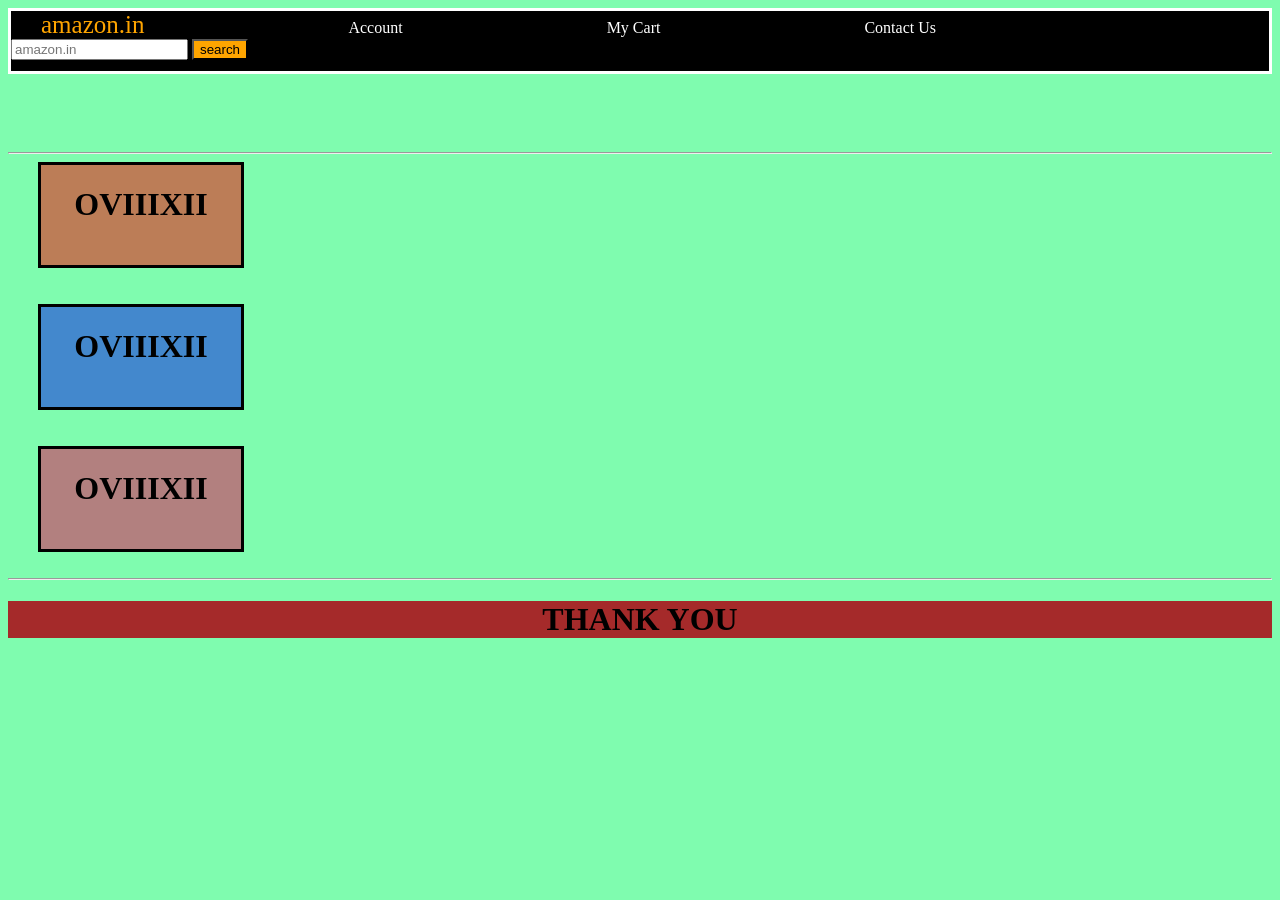
==== index.html @ a6637139 "added header & footer" ====
<!DOCTYPE html>
<html lang="en">
<head>
    <meta charset="UTF-8">
    <meta name="viewport" content="width=device-width, initial-scale=1.0">
    <title>Document</title>
    <link rel="stylesheet" href="style.css">

</head>
<body>

    <header>
        
        <div id="navbar">
            <nav>
                <a id="logo" placeholder="amazon.in">amazon.in</a>
                <a href="#" placeholder="Account">Account</a>
                <a href="#" placeholder="My Cart">My Cart</a>
                <a href="#" placeholder="Contact Us">Contact Us</a>
                <input placeholder="amazon.in">
                <button id="search">search</button>

            </nav>
        </div>
    </header>
    <br><br>
    <hr>   
    <div id="maindiv">
     <div id="div1">
        <h1>OVIIIXII</h1>
    </div>
    <br>
    <br>
    <div id="div2">
        <h1>OVIIIXII</h1>
    </div>
    <br>
    <br>
    <div id="div3">
        <h1>OVIIIXII</h1>
    </div>
    </div> 

    <br>
    <br>
    <hr>
    <footer>
        <h1>THANK YOU</h1>
    </footer>


    
</body>
</html>
---- style.css ----
body{
    background-color: rgba(0, 250, 96, 0.5);
}
header{
    
}

footer{
    background-color:brown;
}



#navbar{
    
    height:100px;
    
}

nav{
    background-color:black;
    height:60px;
    border-style:solid;
    border-color:white;

}

#logo{
    color:white;
    color:orange;
    font-size:25px;
    margin-left:30px;
}

a{
    color:white;
    text-decoration:none;
    margin-right:200px;
    font-family:'Times New Roman', Times, serif;
}

#search{
    background-color:orange;
}

#div1{
    background-color: rgba(250, 0, 0, 0.5);
    height:100px;
    width:200px;
    margin-left:30px;
    text-align:center;
    border-style:solid;
    border-color:black;
    
}

#div2{
    background-color: rgba(8, 23, 235, 0.5);
    height:100px;
    width:200px;
    margin-left:30px;
    text-align:center;
    border-style:solid;
    border-color:black;
  
}




#div3{
    background-color: rgba(230, 7, 81, 0.5);
    height:100px;
    width:200px;
    margin-left:30px;
    text-align:center;
    border-style:solid;
    border-color:black;
     
}
#maindiv{
    display:inline-block;
}


footer{
    text-align:center;
}
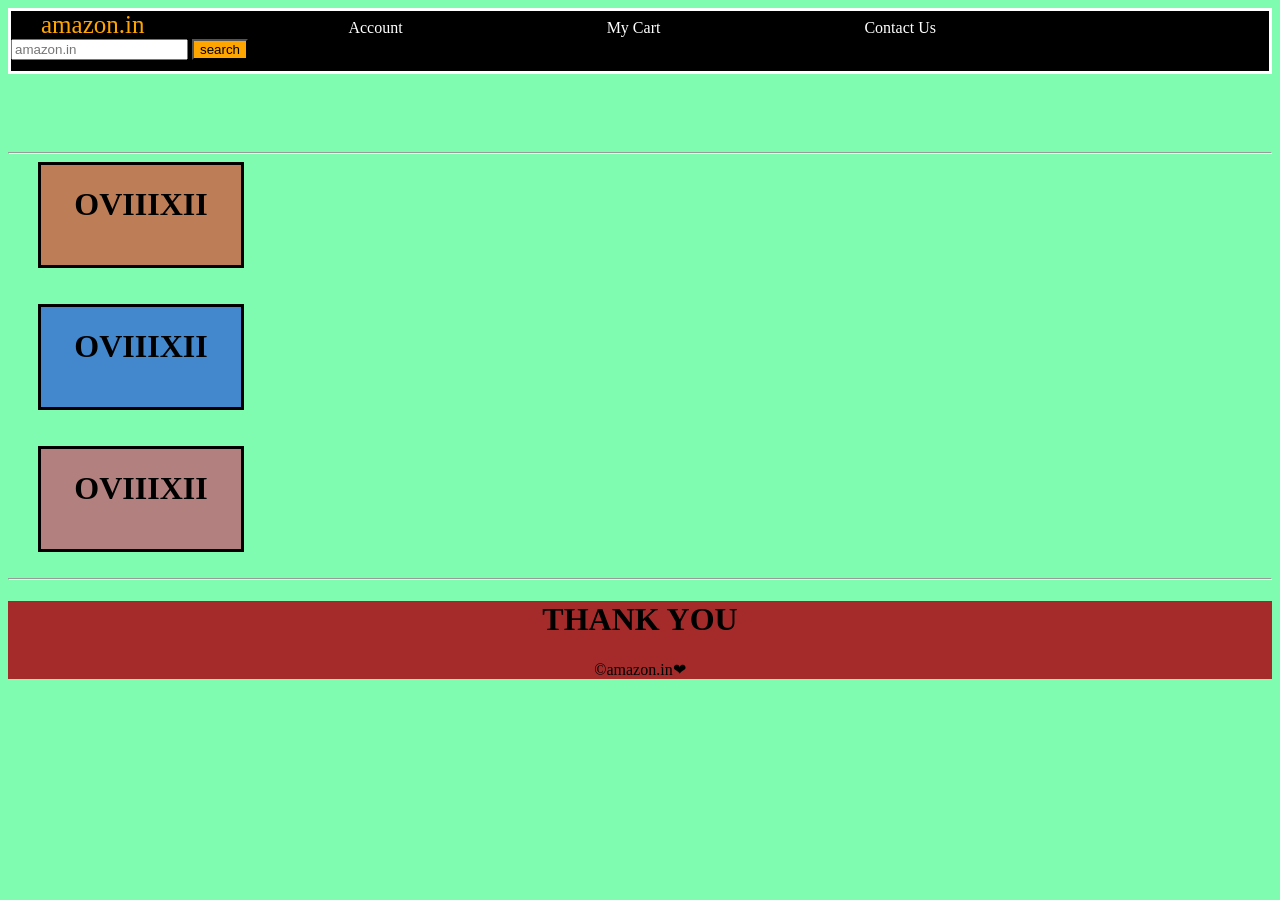
==== commit 1c9b9328: "added changes" ====
--- a/index.html
+++ b/index.html
@@ -46,6 +46,7 @@
     <hr>
     <footer>
         <h1>THANK YOU</h1>
+        &#169;amazon.in&#10084;
     </footer>
 
 
